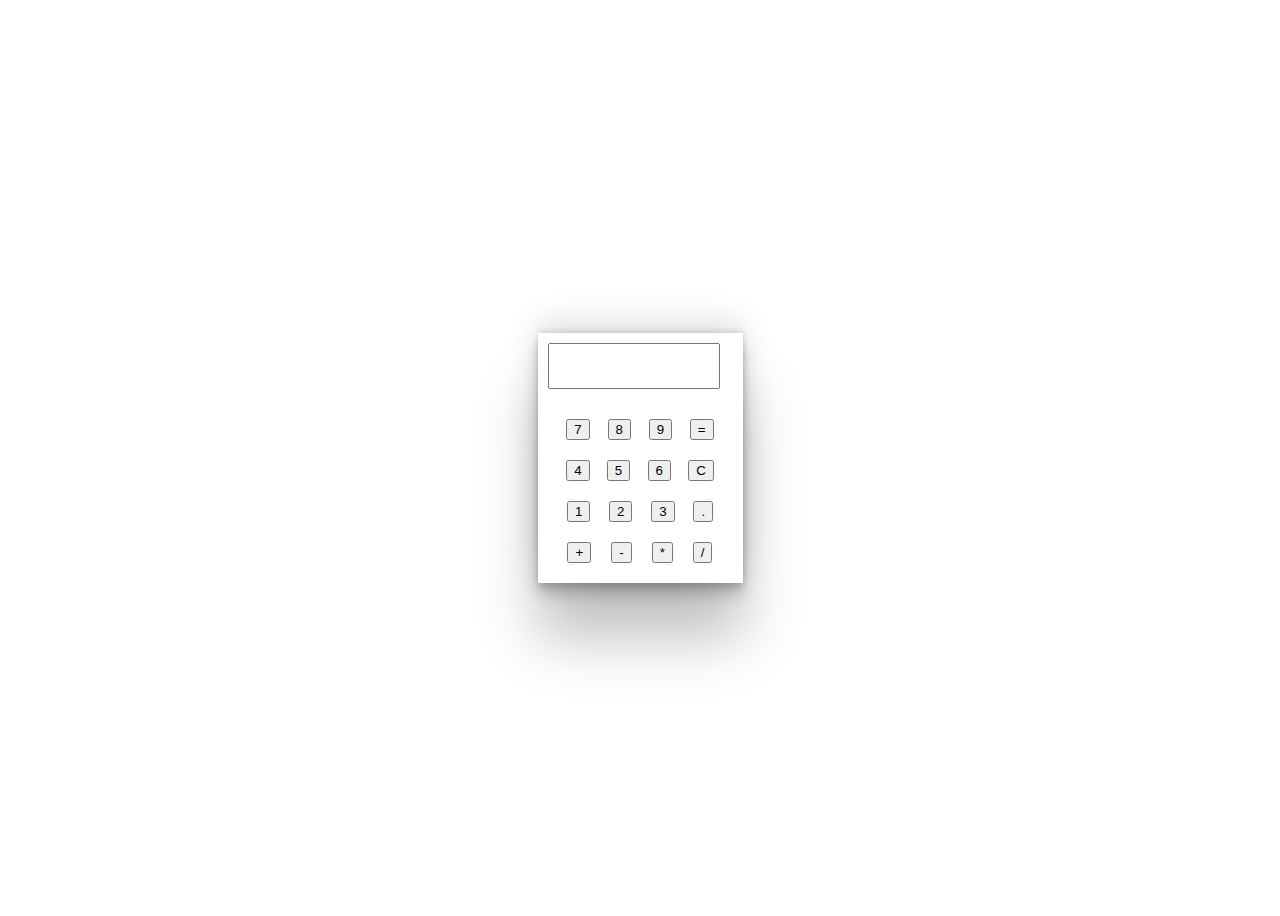
==== MyCalculator/index.html @ 57e4ae2b "pushing" ====
<!DOCTYPE html>
<html lang="en" dir="ltr">
 
<head>
  <meta charset="utf-8">
  <title>Simple Calculator using HTML, CSS and JavaScript</title>
  <link rel="stylesheet" href="styles.css">
</head>
 
<body>
    <div class="calculator">
        
        <div> <input id="display" type="text"> </div>
        <div class="buttons" >
            <button  onclick="display(`7`)" >7</button>
            <button onclick="display(`8`)"> 8</button>
            <button onclick="display(`9`)">9</button>
            <button onclick="cal()">=</button>
        </div>
        <div class="buttons" >
            <button onclick="display(`4`)">4</button>
            <button onclick="display(`5`)">5</button>
            <button onclick="display(`6`)">6</button>
            <button onclick="clearScreen()">C</button>
        </div>
        <div class="buttons" >
            <button onclick="display(`1`)">1</button>
            <button onclick="display(`2`)">2</button>
            <button onclick="display(`3`)">3</button>
            <button onclick="display(`.`)">.</button>
        </div>
        <div  class="buttons" >
            <button onclick="display(`+`)">+</button>
            <button onclick="display(`-`)">-</button>
            <button onclick="display(`*`)">*</button>
            <button onclick="display(`/`)">/</button>
            
        </div>
    </div>
    <script  src="script.js"></script> 
</body>
 
</html>
---- MyCalculator/styles.css ----
body {
    display: flex;
    justify-content: center; /* Center horizontally */
    align-items: center; /* Center vertically */
    height: 100vh; /* 100% of the viewport height */
  }

.calculator{

    box-shadow: rgba(0, 0, 0, 0.25) 0px 54px 55px, rgba(0, 0, 0, 0.12) 0px -12px 30px, rgba(0, 0, 0, 0.12) 0px 4px 6px, rgba(0, 0, 0, 0.17) 0px 12px 13px, rgba(0, 0, 0, 0.09) 0px -3px 5px;

}
  
.buttons {
    display: flex;
    justify-content: space-around;
    margin: 20px;
    
    
}  

#display{
    margin: 10px;
    width: 80%;
    height: 40px ;
}
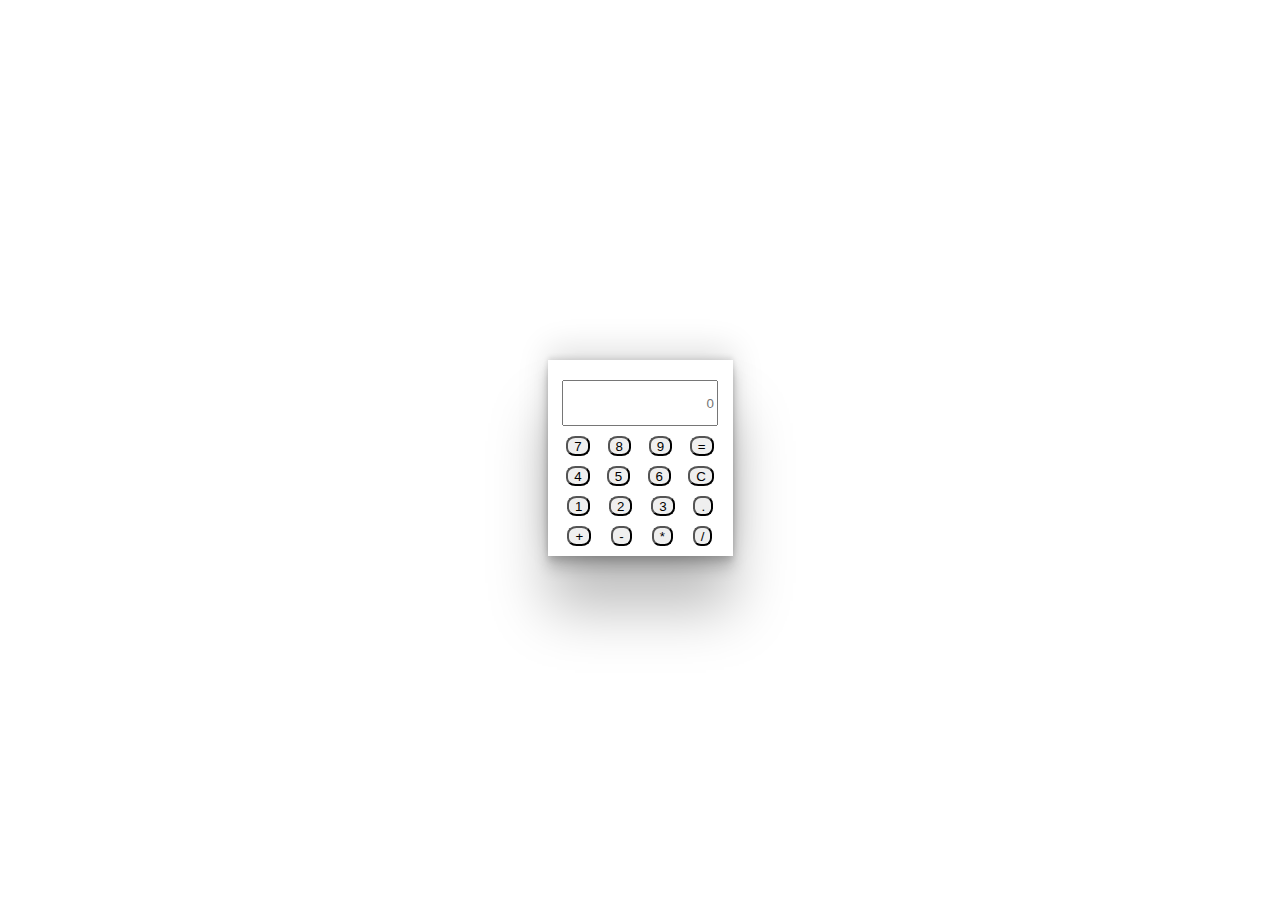
==== commit 950cd4fc: "done" ====
--- a/MyCalculator/index.html
+++ b/MyCalculator/index.html
@@ -10,7 +10,7 @@
 <body>
     <div class="calculator">
         
-        <div> <input id="display" type="text"> </div>
+        <div id="displayDiv"> <input placeholder="0" id="display" type="text"> </div>
         <div class="buttons" >
             <button  onclick="display(`7`)" >7</button>
             <button onclick="display(`8`)"> 8</button>
--- a/MyCalculator/styles.css
+++ b/MyCalculator/styles.css
@@ -8,19 +8,33 @@
 .calculator{
 
     box-shadow: rgba(0, 0, 0, 0.25) 0px 54px 55px, rgba(0, 0, 0, 0.12) 0px -12px 30px, rgba(0, 0, 0, 0.12) 0px 4px 6px, rgba(0, 0, 0, 0.17) 0px 12px 13px, rgba(0, 0, 0, 0.09) 0px -3px 5px;
+    
 
 }
   
 .buttons {
+
+    height: 20px;
     display: flex;
     justify-content: space-around;
-    margin: 20px;
-    
-    
-}  
+    margin: 10px;
+} 
+
+button{
+    border-radius: 40%;
+}
+
 
 #display{
-    margin: 10px;
+    margin-top: 20px;
     width: 80%;
     height: 40px ;
+    text-align: right;
+}
+
+#displayDiv{
+    display: flex;
+    
+    justify-content: center;
+
 }